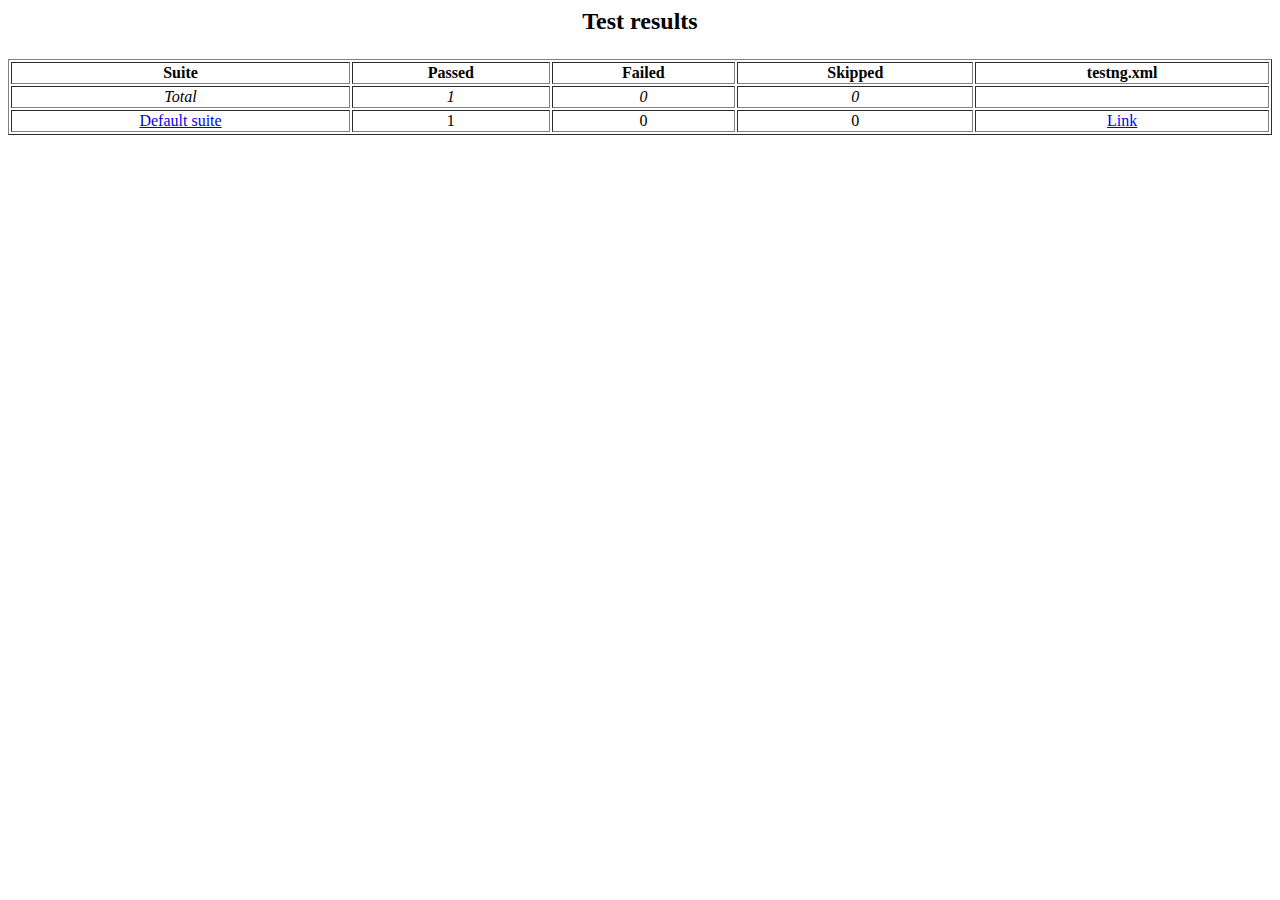
==== WeatherReportingComparator/test-output/old/index.html @ 58a5f252 "Framework Schema" ====
<html>
<head><title></title><link href="./testng.css" rel="stylesheet" type="text/css" />
<link href="./my-testng.css" rel="stylesheet" type="text/css" />
</head><body>
<h2><p align='center'>Test results</p></h2>
<table border='1' width='100%' class='main-page'><tr><th>Suite</th><th>Passed</th><th>Failed</th><th>Skipped</th><th>testng.xml</th></tr>
<tr align='center' class='invocation-passed'><td><em>Total</em></td><td><em>1</em></td><td><em>0</em></td><td><em>0</em></td><td>&nbsp;</td></tr>
<tr align='center' class='invocation-passed'><td><a href='Default suite/index.html'>Default suite</a></td>
<td>1</td><td>0</td><td>0</td><td><a href='Default suite/testng.xml.html'>Link</a></td></tr></table></body></html>
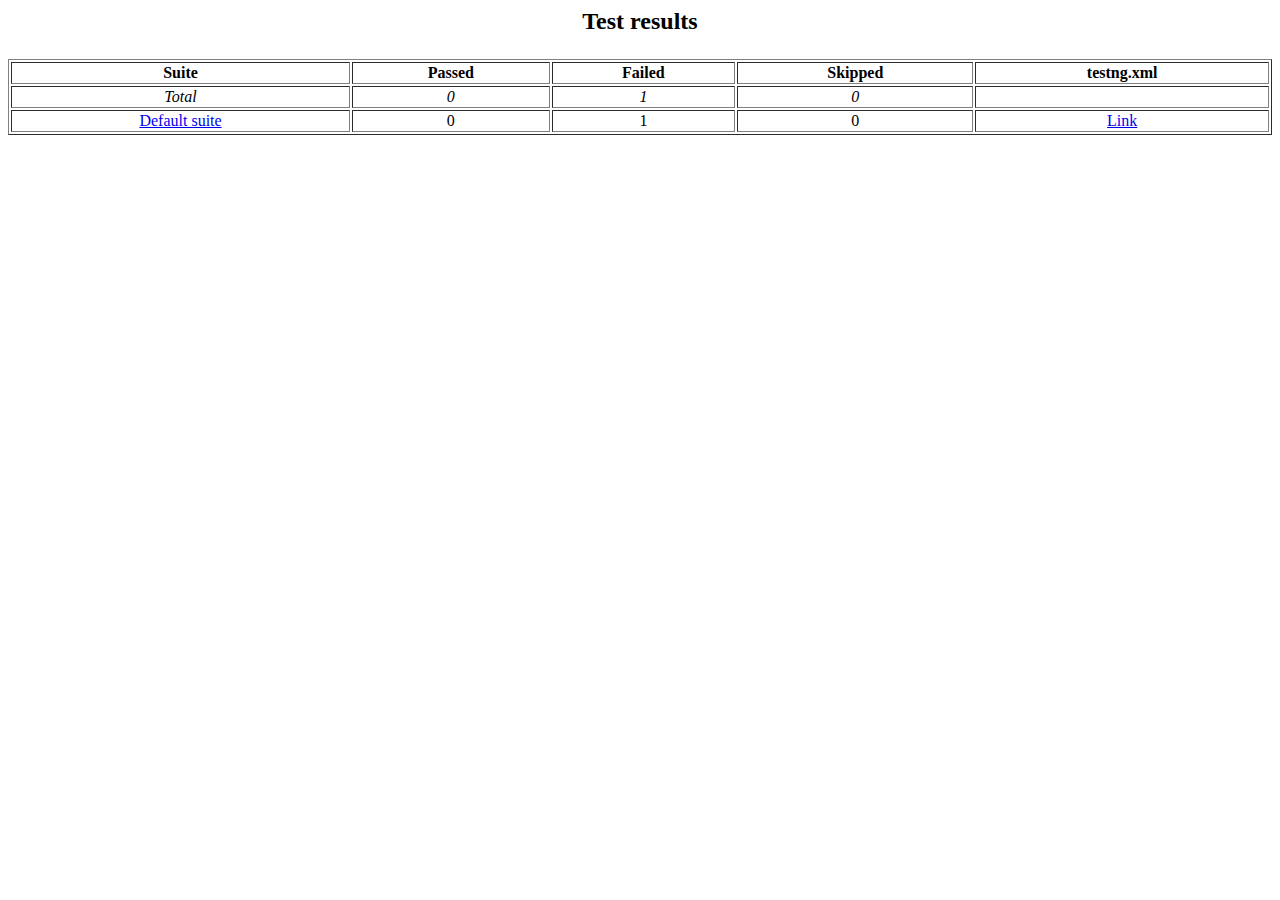
==== commit e847fae1: "Updated Reporting" ====
--- a/WeatherReportingComparator/test-output/old/index.html
+++ b/WeatherReportingComparator/test-output/old/index.html
@@ -4,6 +4,6 @@
 </head><body>
 <h2><p align='center'>Test results</p></h2>
 <table border='1' width='100%' class='main-page'><tr><th>Suite</th><th>Passed</th><th>Failed</th><th>Skipped</th><th>testng.xml</th></tr>
-<tr align='center' class='invocation-passed'><td><em>Total</em></td><td><em>1</em></td><td><em>0</em></td><td><em>0</em></td><td>&nbsp;</td></tr>
-<tr align='center' class='invocation-passed'><td><a href='Default suite/index.html'>Default suite</a></td>
-<td>1</td><td>0</td><td>0</td><td><a href='Default suite/testng.xml.html'>Link</a></td></tr></table></body></html>
+<tr align='center' class='invocation-failed'><td><em>Total</em></td><td><em>0</em></td><td><em>1</em></td><td><em>0</em></td><td>&nbsp;</td></tr>
+<tr align='center' class='invocation-failed'><td><a href='Default suite/index.html'>Default suite</a></td>
+<td>0</td><td>1</td><td>0</td><td><a href='Default suite/testng.xml.html'>Link</a></td></tr></table></body></html>
